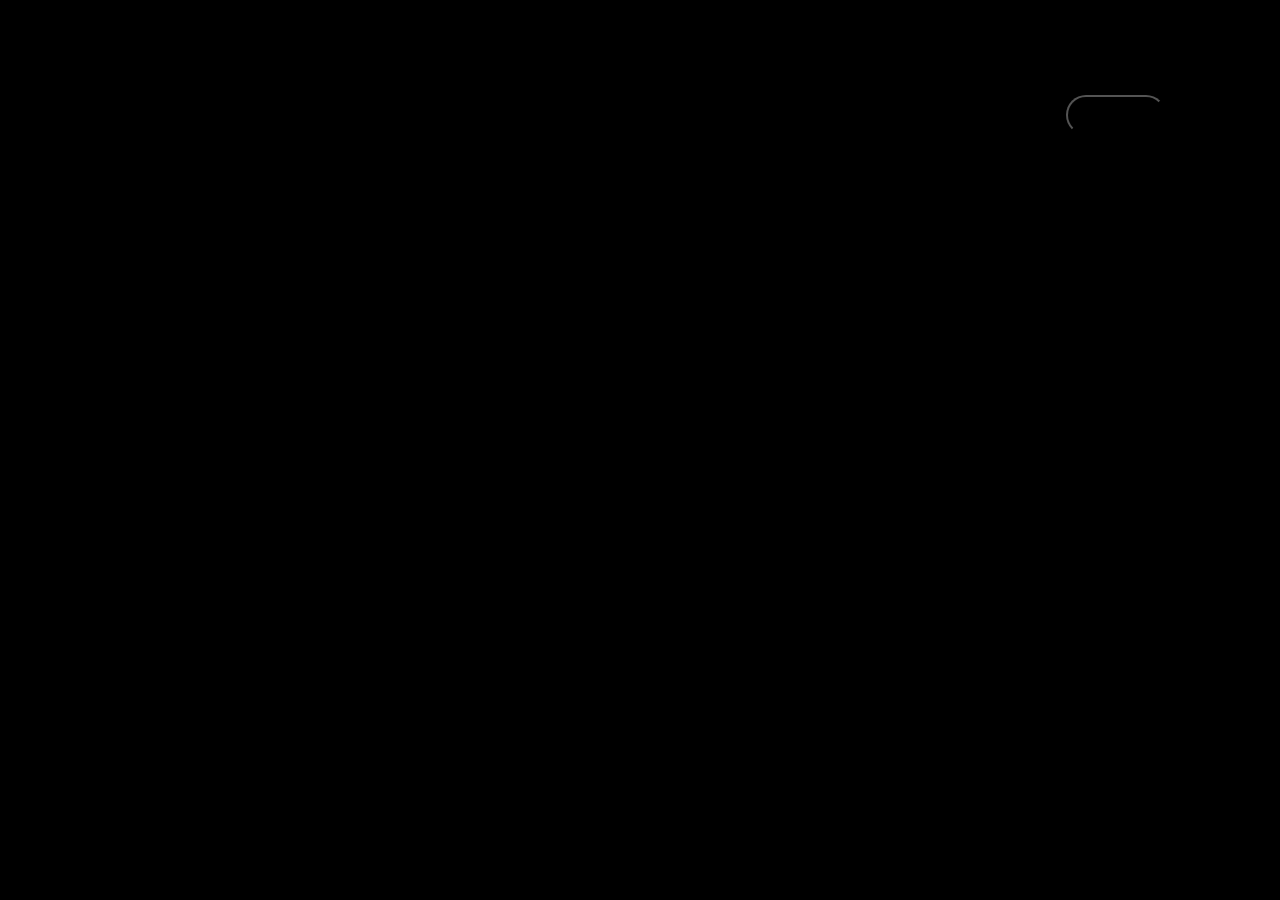
==== index.html @ 95befe4a "removed demo buttons from landing page" ====
<!DOCTYPE html>

<html>
  <head>
    <link rel="stylesheet" href="styleindex.css">
    <title>Virtual Reality Safe Space</title>
  </head>
  <body>
    <section class="showcase">
      <header>
        <h2>Safe Space</h2>
        <section>Menu</section>
      </header>
      <!--needs muted feature for video to play in chrome-->
      <video src="assets/snow.mp4" loop autoplay muted>Snow falling in a forest 
        with a man and a dog standing in the distance</video>
      <div class="text">
        <h2>A Place</h2>
        <h2>To Feel Safe</h2>
        <p>a place or environment in which a person or category of people can feel confident that they will not be exposed to harm</p>
      </div>
    </section>
    
    
    <a href="./loginpage/login.html"><button class="button" id="loginButton" type="button">Log In</button></a>

    <script type="text/javascript" src="scriptindex.js" defer>
    </script>

  </body>
</html>
---- styleindex.css ----
body {
  background-color: black;
  text-align: center;
}

.button {
  margin: 50px;
  background: transparent;
  border-radius: 24px;
  font-size: 20px;
}

#loginButton {
  position: fixed;
  top: 5%;
  right: 5%;
  height: 40px;
  width: 100px;
}
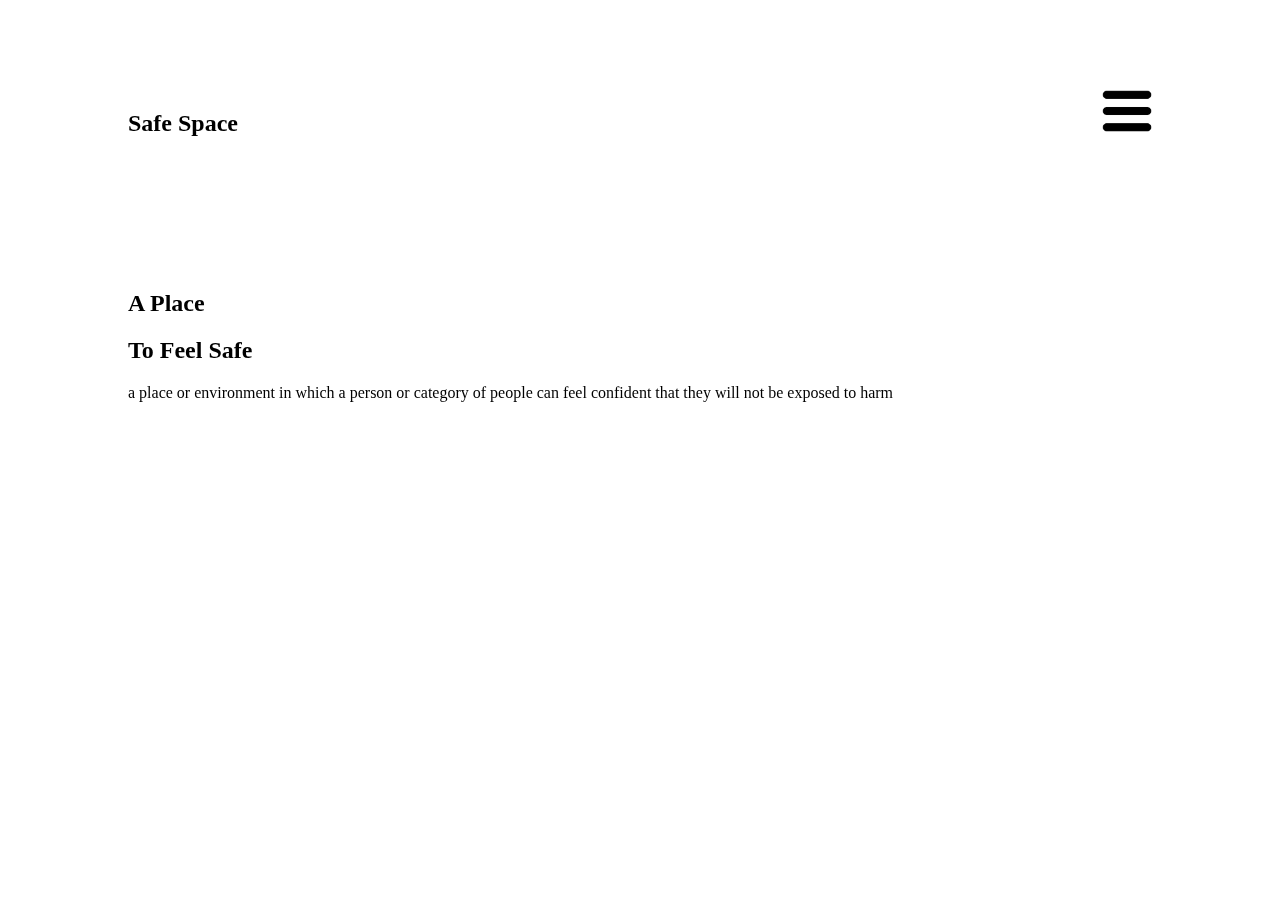
==== commit 2d050631: "made improvements to landing page" ====
--- a/index.html
+++ b/index.html
@@ -6,24 +6,28 @@
     <title>Virtual Reality Safe Space</title>
   </head>
   <body>
-    <section class="showcase">
-      <header>
-        <h2>Safe Space</h2>
-        <section>Menu</section>
-      </header>
-      <!--needs muted feature for video to play in chrome-->
-      <video src="assets/snow.mp4" loop autoplay muted>Snow falling in a forest 
-        with a man and a dog standing in the distance</video>
-      <div class="text">
-        <h2>A Place</h2>
-        <h2>To Feel Safe</h2>
-        <p>a place or environment in which a person or category of people can feel confident that they will not be exposed to harm</p>
-      </div>
-    </section>
-    
-    
-    <a href="./loginpage/login.html"><button class="button" id="loginButton" type="button">Log In</button></a>
-
+    <ul class="toprow">
+      <li class="logo"><h2>Safe Space</h2></li>
+      <li class="toggle"></li>
+    </ul>
+    <!--needs muted feature for video to play in chrome-->
+    <video src="assets/snow.mp4" loop autoplay muted>Snow falling in a forest 
+      with a man and a dog standing in the distance
+    </video>
+    <div class="text">
+      <h2>A Place</h2>
+      <h2>To Feel Safe</h2>
+      <p>a place or environment in which a person or category of people 
+        can feel confident that they will not be exposed to harm
+      </p>
+    </div>
+    <ul class="menu">
+      <li><a>Home</a></li>
+      <li><a href="./loginpage/login.html">Log In</a></li>
+      <li><a>Demo</a></li>
+      <li><a>About</a></li>
+      <li><a>Contact</a></li>
+    </ul>
     <script type="text/javascript" src="scriptindex.js" defer>
     </script>
 
--- a/styleindex.css
+++ b/styleindex.css
@@ -1,19 +1,56 @@
-body {
-  background-color: black;
-  text-align: center;
+.toprow {
+  z-index: 10;
+  top: 0;
+  left: 0;
+  width: 100%;
 }
 
-.button {
-  margin: 50px;
-  background: transparent;
-  border-radius: 24px;
-  font-size: 20px;
+video {
+  position: absolute;
+  top: 0;
+  left: 0;
+  width: 100%;
+  height: 100%;
+  object-fit: cover;
+  opacity: 0.4;
 }
 
-#loginButton {
+.logo {
   position: fixed;
-  top: 5%;
-  right: 5%;
-  height: 40px;
-  width: 100px;
+  left: 10%;
+  top: 10%;
+}
+
+.menu {
+  display: none;
+}
+
+.toggle {
+  position: fixed;
+  right: 10%;
+  top: 10%;
+}
+
+.text {
+  position: fixed;
+  top: 30%;
+  left: 10%;
+  z-index: 10;
+}
+
+.toggle {
+  background-image: url("./assets/menu.png");
+  background-repeat: no-repeat;
+  background-size: 50px;
+  height: 50px;
+  width: 50px;
+}
+
+.toggle:hover {
+  background-image: url("./assets/exit.png");
+  cursor: pointer;
+}
+
+ul {
+  list-style-type: none;
 }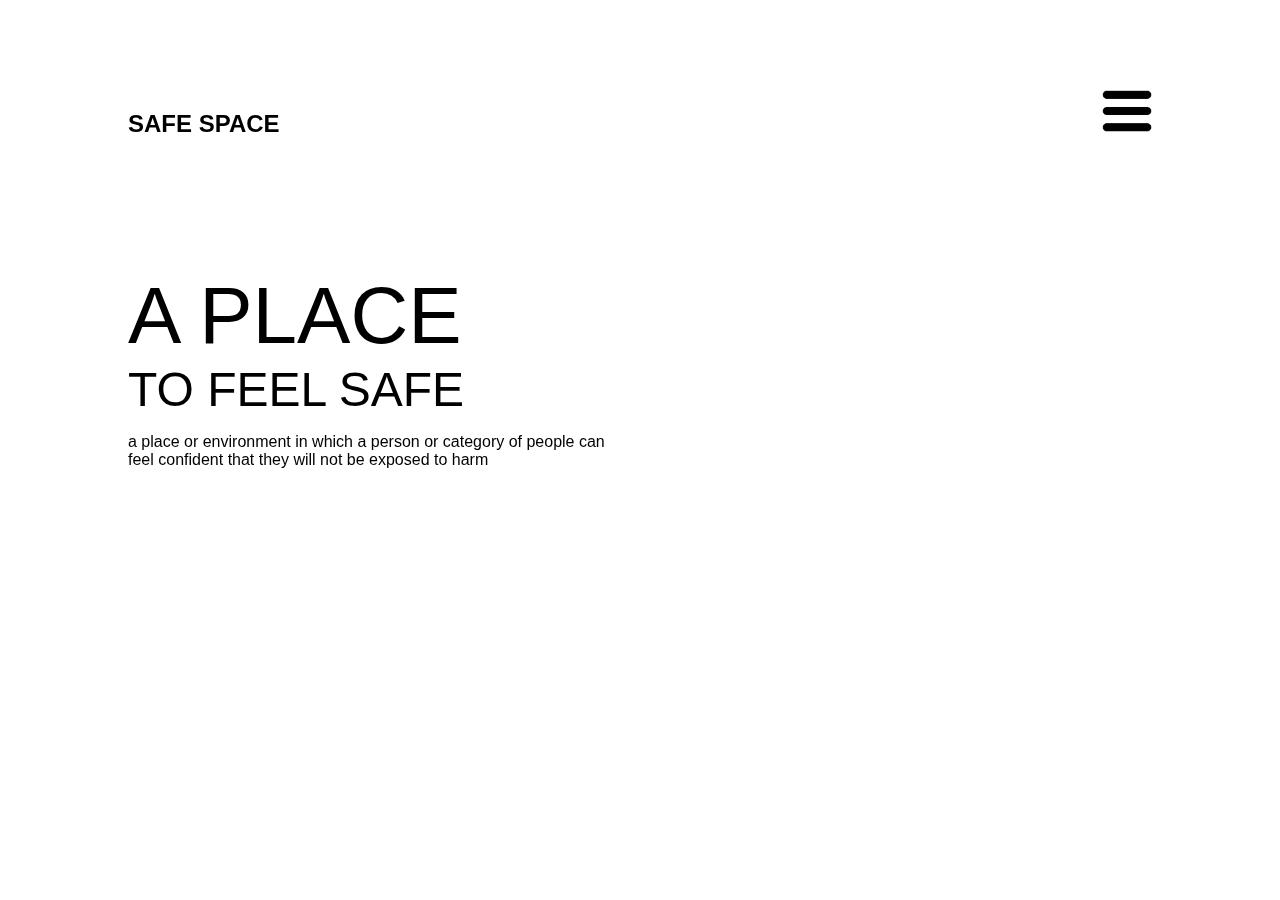
==== commit d85d503a: "completed menu" ====
--- a/index.html
+++ b/index.html
@@ -3,33 +3,39 @@
 <html>
   <head>
     <link rel="stylesheet" href="styleindex.css">
-    <title>Virtual Reality Safe Space</title>
+    <title>Safe Space</title>
   </head>
   <body>
-    <ul class="toprow">
-      <li class="logo"><h2>Safe Space</h2></li>
-      <li class="toggle"></li>
-    </ul>
-    <!--needs muted feature for video to play in chrome-->
-    <video src="assets/snow.mp4" loop autoplay muted>Snow falling in a forest 
-      with a man and a dog standing in the distance
-    </video>
-    <div class="text">
-      <h2>A Place</h2>
-      <h2>To Feel Safe</h2>
-      <p>a place or environment in which a person or category of people 
-        can feel confident that they will not be exposed to harm
-      </p>
+    <div class="left">
+      <ul class="toprow">
+        <li class="logo"><h2>Safe Space</h2></li>
+        <li class="toggle"></li>
+      </ul>
+    
+      <!--needs muted feature for video to play in chrome-->
+      <video src="assets/snow.mp4" loop autoplay muted>Snow falling in a forest 
+        with a man and a dog standing in the distance
+      </video>
+      <div class="background"></div>
+      <div class="text">
+        <h2>A Place</h2>
+        <h3>To Feel Safe</h3>
+        <p>a place or environment in which a person or category of people 
+          can feel confident that they will not be exposed to harm
+        </p>
+      </div>
     </div>
-    <ul class="menu">
-      <li><a>Home</a></li>
-      <li><a href="./loginpage/login.html">Log In</a></li>
-      <li><a>Demo</a></li>
-      <li><a>About</a></li>
-      <li><a>Contact</a></li>
-    </ul>
+    <div class="right">
+      <li class="toggleactive"></li>
+      <ul class="menu">
+        <li><a href="#">Home</a></li>
+        <li><a href="./loginpage/login.html">Log In</a></li>
+        <li><a href="#">Demo</a></li>
+        <li><a href="#">About</a></li>
+        <li><a href="#">Contact</a></li>
+      </ul>
+    </div>
     <script type="text/javascript" src="scriptindex.js" defer>
     </script>
-
   </body>
 </html>
--- a/styleindex.css
+++ b/styleindex.css
@@ -1,3 +1,13 @@
+body {
+  font-family: Verdana, Arial, sans-serif;
+}
+
+.left {
+  right: 300px;
+  margin: 0px;
+  padding: 0px;
+}
+
 .toprow {
   z-index: 10;
   top: 0;
@@ -12,23 +22,78 @@
   width: 100%;
   height: 100%;
   object-fit: cover;
-  opacity: 0.4;
+  opacity: 0.8;
+  z-index: -5;
+}
+
+.background {
+  position: absolute;
+  top: 0;
+  left: 0;
+  width: 100%;
+  height: 100%;
+  object-fit: cover;
+  z-index: -4;
+  background-color: lightblue;
+  mix-blend-mode: overlay;
+  display: none;
+
 }
 
 .logo {
   position: fixed;
   left: 10%;
   top: 10%;
+  text-transform: uppercase;
 }
 
-.menu {
-  display: none;
+.right {
+  position: fixed;
+  right: 0%;
+  top: 0%;
+  height: 100vh;
+  width: 30vh;
+  background-color: white;
 }
 
 .toggle {
   position: fixed;
   right: 10%;
   top: 10%;
+  background-image: url("./assets/menu.png");
+  background-repeat: no-repeat;
+  background-size: 50px;
+  height: 50px;
+  width: 50px;
+  cursor: pointer;
+}
+
+.right {
+  display: none;
+}
+
+.toggleactive {
+  background-image: url("./assets/exit.png");
+  background-repeat: no-repeat;
+  background-size: 50px;
+  height: 50px;
+  width: 50px;
+  cursor: pointer;
+  list-style-type: none;
+}
+
+.menu {
+  position: fixed;
+  top: 40%;
+  right: 10%;
+}
+
+.menu li {
+  margin: 10px 0;
+}
+
+.menu li:hover {
+  color: grey;
 }
 
 .text {
@@ -37,20 +102,31 @@
   left: 10%;
   z-index: 10;
 }
-
-.toggle {
-  background-image: url("./assets/menu.png");
-  background-repeat: no-repeat;
-  background-size: 50px;
-  height: 50px;
-  width: 50px;
+.text h2 {
+  text-transform: uppercase;
+  font-size: 5em;
+  font-weight: 10;
+  margin: 0px;
+}
+.text h3 {
+  text-transform: uppercase;
+  font-size: 3em;
+  font-weight: 10;
+  margin: 0px;
+}
+.text p {
+  font-size: 1em;
+  max-width: 500px;
 }
 
-.toggle:hover {
-  background-image: url("./assets/exit.png");
-  cursor: pointer;
-}
 
 ul {
   list-style-type: none;
+}
+
+a {
+  text-decoration: none;
+}
+a, a:visited, a:hover, a:active {
+  color: inherit;
 }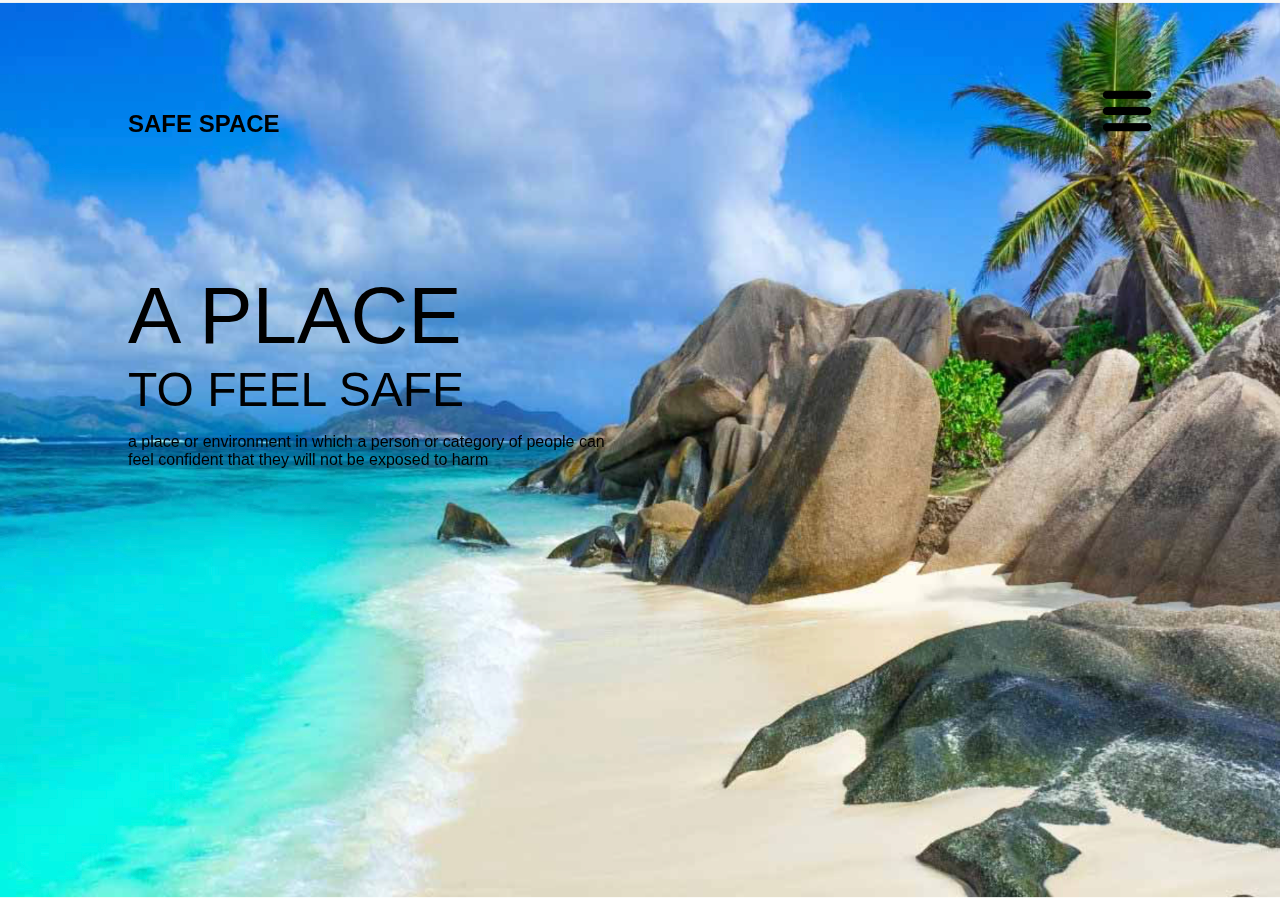
==== commit d1e78a52: "Merge 38f7fffbeab6b3de04a0a3264e8496391d8586b4 into dcef6d475aa3830e6634019e2fce0619064dfe58" ====
--- a/index.html
+++ b/index.html
@@ -2,8 +2,8 @@
 
 <html>
   <head>
-    <link rel="stylesheet" href="styleindex.css">
-    <title>Safe Space</title>
+    <link rel="stylesheet" href="style.css">
+    <title>Safe Space | Home</title>
   </head>
   <body>
     <div class="left">
@@ -24,18 +24,19 @@
           can feel confident that they will not be exposed to harm
         </p>
       </div>
+
     </div>
     <div class="right">
       <li class="toggleactive"></li>
       <ul class="menu">
-        <li><a href="#">Home</a></li>
-        <li><a href="./loginpage/login.html">Log In</a></li>
-        <li><a href="#">Demo</a></li>
-        <li><a href="#">About</a></li>
-        <li><a href="#">Contact</a></li>
+        <li><a href="#" class="index">Home</a></li>
+        <li><a href="#" class="login">Log In</a></li>
+        <li><a href="#" class="demo">Demo</a></li>
+        <li><a href="#" class="about">About</a></li>
+        <li><a href="#" class="contact">Contact</a></li>
       </ul>
     </div>
-    <script type="text/javascript" src="scriptindex.js" defer>
+    <script type="text/javascript" src="script.js" defer>
     </script>
   </body>
 </html>
--- a/style.css
+++ b/style.css
@@ -0,0 +1,180 @@
+/*made this using mostly position: fixed*/
+
+body {
+  font-family: Verdana, Arial, sans-serif;
+  background-size: 100vw 100vh;
+}
+
+.left {
+  right: 300px;
+  margin: 0px;
+  padding: 0px;
+}
+
+.toprow {
+  z-index: 10;
+  top: 0;
+  left: 0;
+  width: 100%;
+}
+
+video {
+  position: absolute;
+  top: 0;
+  left: 0;
+  width: 100%;
+  height: 100%;
+  object-fit: cover;
+  opacity: 0.8;
+  z-index: -5;
+}
+
+.logo {
+  position: fixed;
+  left: 10%;
+  top: 10%;
+  text-transform: uppercase;
+}
+
+.right {
+  position: fixed;
+  right: -50%;
+  top: 0%;
+  height: 100vh;
+  width: 30vh;
+  background-color: white;
+}
+
+@keyframes moveleft {
+  from {right: -100%; top: 0px;}
+  to {right: 0%; top: 0px;}
+}
+
+@keyframes moveright {
+  from {right: 0%; top: 0px;}
+  to {right: -100%; top: 0px;}
+}
+
+.toggle {
+  position: fixed;
+  right: 10%;
+  top: 10%;
+  background-image: url("./assets/menu.png");
+  background-repeat: no-repeat;
+  background-size: 50px;
+  height: 50px;
+  width: 50px;
+  cursor: pointer;
+}
+
+.toggleactive {
+  background-image: url("./assets/exit.png");
+  background-repeat: no-repeat;
+  background-size: 50px;
+  height: 50px;
+  width: 50px;
+  cursor: pointer;
+  list-style-type: none;
+}
+
+.menu {
+  position: absolute;
+  top: 40%;
+  right: 30%;
+}
+
+.menu li {
+  margin: 10px 0;
+}
+
+.menu li:hover {
+  color: grey;
+}
+
+.text {
+  position: fixed;
+  top: 30%;
+  left: 10%;
+  z-index: 10;
+}
+.text h2 {
+  text-transform: uppercase;
+  font-size: 5em;
+  font-weight: 10;
+  margin: 0px;
+}
+.text h3 {
+  text-transform: uppercase;
+  font-size: 3em;
+  font-weight: 10;
+  margin: 0px;
+}
+.text p {
+  font-size: 1em;
+  max-width: 500px;
+}
+
+ul {
+  list-style-type: none;
+}
+
+a {
+  text-decoration: none;
+}
+a, a:visited, a:hover, a:active {
+  color: inherit;
+}
+
+/*TODO: make buttons look better; reconsider having buttons*/
+.button {
+  margin: 50px;
+
+  border-radius: 24px;
+  font-size: 20px;
+}
+
+#header {
+  position: fixed;
+  top: 20%;
+  left: 45%;
+}
+
+#backButton {
+  height: 40px;
+  width: 40px;
+  position: fixed;
+  top: 50%;
+  left: 10%;
+}
+
+#nextButton {
+  height: 40px;
+  width: 40px;
+  position: fixed;
+  top: 50%;
+  right: 10%;
+}
+
+#reachOutButton {
+  height: 40px;
+  width: 160px;
+  position: fixed;
+  top: 0%;
+  left: 20%;
+}
+
+#noteButton {
+  height: 40px;
+  width: 180px;
+  position: fixed;
+  top: 0%;
+  left: 0%;
+}
+
+#saveButton {
+  height: 40px;
+  width: 100px;
+  position: fixed;
+  bottom: 5%;
+  left: 45%;
+}